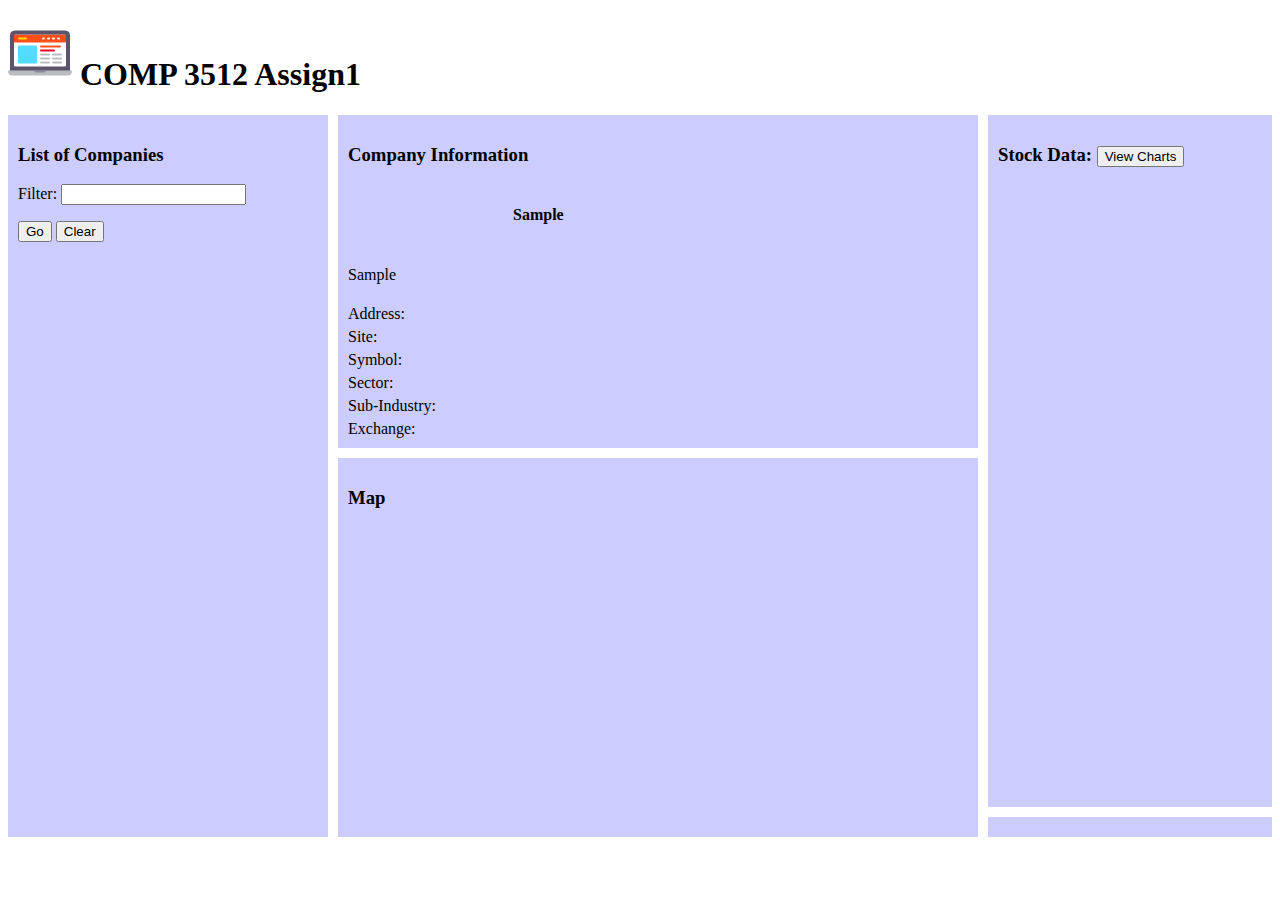
==== Assign_1/index.html @ 4b06b3ab "moved stuff around" ====
<!DOCTYPE html>
<html lang="en">
<head>
    <meta charset="UTF-8">
    <title>COMP 3512 Assign1</title>
    <link rel="stylesheet" href="assign1.css">
</head>
<body>
<header>
    <!--will add picture later-->

    <h1><img id="Credits" alt="credits" src="laptop.png"> COMP 3512 Assign1</h1>
</header>
<!--figured using a flex box would be the best way to create the layout-->
<main class="container">
    <div class="box view1" id="companies">
        <h3>List of Companies</h3>
        <span id="filter"><label>Filter: </label><input type="text" id="search-box"></span>
        <p>
            <button type="submit" id="submit">Go</button>
            <button type="reset" id="reset">Clear</button>
        </p>
        <div class="box" id="list-container">
            <div class="loading" id="loader1"></div> <!--placeholder for loading animation-->
            <ul id="company-list"></ul>
        </div>
    </div>
    <div class="box" id="information">
        <h3 class="view1">Company Information</h3>
        <section class="hidden view2">
        <h4 id="nameAndSymbol">Sample</h4>
            <p><span id="description2">Sample</span> <button type="button" id="speak">Speak</button></p>
            <button type="button" class="viewChange" id="close">Close</button>
        </section>
        <section class="view1 info-flex"> <!--using anouther flex box for the company information, maybe change the order of things down the line-->
            <img src="" alt="" id="logo">
            <h4 id="companyName">Sample</h4>
            <p id="description1">Sample</p>
            <label>Address:</label>
            <span id="address"></span>
            <label>Site:</label>
            <span><a href="" id="site"></a></span>
            <label>Symbol:</label>
            <span id="symbol"></span>
            <label>Sector:</label>
            <span id="sector"></span>
            <label>Sub-Industry:</label>
            <span id="subIndustry"></span>
            <label>Exchange:</label>
            <span id="exchange"></span>
        </section>
    </div>
    <div class="box" id="data">
        <div class="loading" id="loader2"></div>
        <h3 class="view1">Stock Data: <button type="button" class="viewChange">View Charts</button></h3>
        <h3 class="hidden view2">Charts</h3>
        <div class="view1" id="stockDetails"></div>
        <section class="hidden view2">
            <div id="column-chart"><canvas id="columns"></canvas></div>
            <div id="candlestick-chart"><canvas id="candlestick"></canvas></div>
            <div id="line-chart"><canvas id="line"></canvas></div>
        </section>
    </div>
    <div class="box view1" id="location">
        <h3>Map</h3>
        <div id="map"></div>
    </div>
    <div class="box view1" id="stockAverages">
        <div id="averages"></div>
    </div>
    <div class="box hidden view2" id="
">
        <h3>Financials</h3>
    </div>
</main>
<script src="https://cdn.jsdelivr.net/npm/chart.js@2.9.4/dist/Chart.min.js"></script><!--library for creating charts and graphs-confirmed with Randy that we can use it-->
<script src="https://cdn.jsdelivr.net/npm/echarts@5.0.2/dist/echarts.min.js"></script><!--library for creating the candlestick chart, as charts.js requires a plugin-->

<script src="assign1.js"></script>
<script src="https://maps.googleapis.com/maps/api/js?key=AIzaSyCLCNWIaJH1ZVKdIi4w0slykR5nd-ArwkQ"
        async defer></script>
</body>
</html>
---- Assign_1/assign1.css ----
.container {
    display: grid;
    width: 100%;
    grid-gap: 10px;
    grid-template-columns: 20rem 40rem auto;
}
.box {
    background-color: #ccccff;
    padding: 10px;
}
#companies {
    grid-column: 1 / span 1;
    grid-row: 1 / span 4;
}

#information {
    grid-column: 2 / span 1;
    grid-row: 1 / span 2;
}

.info-flex {
    display: grid;
    grid-gap: 5px;
    grid-template-columns: 10rem auto;
}

#data {
    grid-column: 3 / span 1;
    grid-row: 1 / span 3;
}
#description1 {
    grid-column: 1 / span 2;
}

#location {
    grid-column: 2 / span 1;
    grid-row: 3 / span 2;
}

#stockAverages {
    grid-column: 3 / span 1;
    grid-row: 4;
}

#map {
    height: 300px;
}
#stockDetails {
    width: 90%;
    /*height: auto;*/
    /*margin: 0 auto;*/
}

.loading, .hidden {
    display: none !important;
}
.chartView {
    display: grid;
    width: 100%;
    grid-gap: 5px;
    grid-template-columns: auto 300px;
}
.chartView #data {
    grid-column: 1;
    grid-row: 1 / span 2;
}
.chartView #financials {
    display: block;
    grid-column: 2;
    grid-row: 2 / span 1;
}
.chartView #information {
    grid-column: 2;
    grid-row: 1 / span 1;
}
#data section{
    display: grid;
    width: 100%;
    grid-gap: 10px;
    grid-template-columns: 1fr 1fr;
    grid-template-rows: 40% 40%;
}
#line-chart{
    grid-column: 1 / span 2;
    grid-row: 2;
    height: 100%;
    max-height: 300px;
    padding-top: 120px;
}

#candlestick-chart, #column-chart{
    height: 90%;
}
#candlestick{
    height: 90%;
}
canvas {
    background-color: white;
}
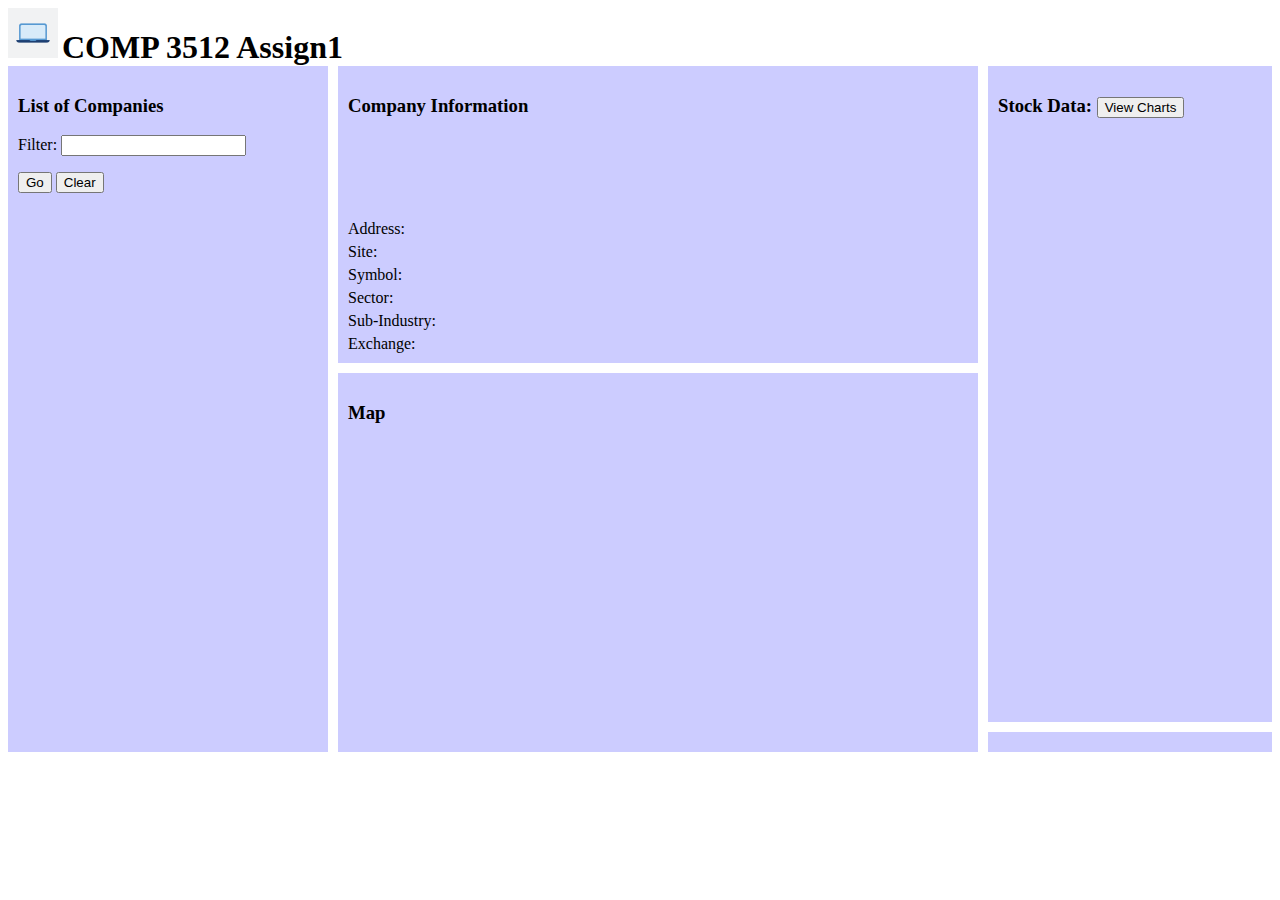
==== commit 0c3a6cdf: "added icon and hover information and loading gifs" ====
--- a/Assign_1/index.html
+++ b/Assign_1/index.html
@@ -9,7 +9,19 @@
 <header>
     <!--will add picture later-->
 
-    <h1><img id="Credits" alt="credits" src="laptop.png"> COMP 3512 Assign1</h1>
+    <span>
+        <span class="tooltip"><img id="Credits" alt="credits" src="laptop.png">
+            <span class="tooltiptext">
+                <p>Julianna and Zaid Khusro</p>
+                <p>COMP 3512 Web Dev 2</p>
+                <ul>
+                    Third Parties:
+                    <li>Google Maps API</li>
+                    <li>Chart.js</li>
+                    <li>echarts</li>
+                    <li>loading.io for gif and icon</li>
+                </ul>
+            </span></span> <strong>COMP 3512 Assign1</strong></span>
 </header>
 <!--figured using a flex box would be the best way to create the layout-->
 <main class="container">
@@ -21,21 +33,21 @@
             <button type="reset" id="reset">Clear</button>
         </p>
         <div class="box" id="list-container">
-            <div class="loading" id="loader1"></div> <!--placeholder for loading animation-->
+            <img class="loading hidden" id="loader1" src="Infinity-1s-200px.gif"><!--placeholder for loading animation-->
             <ul id="company-list"></ul>
         </div>
     </div>
     <div class="box" id="information">
         <h3 class="view1">Company Information</h3>
         <section class="hidden view2">
-        <h4 id="nameAndSymbol">Sample</h4>
-            <p><span id="description2">Sample</span> <button type="button" id="speak">Speak</button></p>
+        <h4 id="nameAndSymbol"></h4>
+            <p><span id="description2"></span> <button type="button" id="speak">Speak</button></p>
             <button type="button" class="viewChange" id="close">Close</button>
         </section>
         <section class="view1 info-flex"> <!--using anouther flex box for the company information, maybe change the order of things down the line-->
             <img src="" alt="" id="logo">
-            <h4 id="companyName">Sample</h4>
-            <p id="description1">Sample</p>
+            <h4 id="companyName"></h4>
+            <p id="description1"></p>
             <label>Address:</label>
             <span id="address"></span>
             <label>Site:</label>
@@ -51,7 +63,7 @@
         </section>
     </div>
     <div class="box" id="data">
-        <div class="loading" id="loader2"></div>
+        <img class="loading hidden" id="loader2" src="Infinity-1s-200px.gif">
         <h3 class="view1">Stock Data: <button type="button" class="viewChange">View Charts</button></h3>
         <h3 class="hidden view2">Charts</h3>
         <div class="view1" id="stockDetails"></div>
--- a/Assign_1/assign1.css
+++ b/Assign_1/assign1.css
@@ -8,11 +8,14 @@
     background-color: #ccccff;
     padding: 10px;
 }
+strong{font-size: xx-large;}
 #companies {
     grid-column: 1 / span 1;
     grid-row: 1 / span 4;
 }
-
+img#Credits{
+    height: 50px;
+}
 #information {
     grid-column: 2 / span 1;
     grid-row: 1 / span 2;
@@ -51,8 +54,14 @@
     /*margin: 0 auto;*/
 }
 
-.loading, .hidden {
+.hidden {
     display: none !important;
+}
+.tooltiptext{
+    position: absolute;
+    z-index: 1;
+    visibility: hidden;
+    background-color: #889ddd;
 }
 .chartView {
     display: grid;
